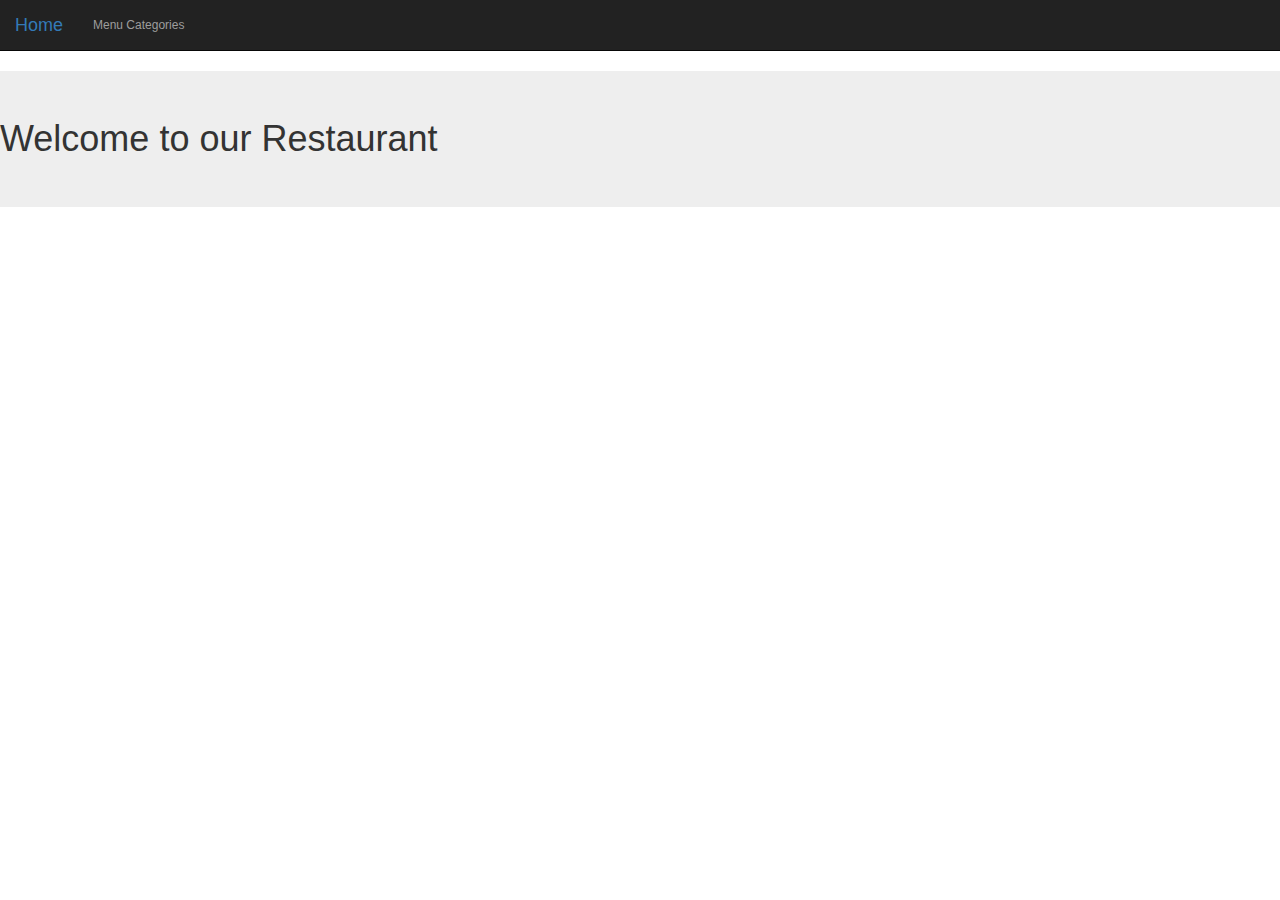
==== 4 Components, Events, Etc/index.html @ 8297bfbc "All assignment 4 requirements satisfied" ====
<!DOCTYPE html>
<html>
  <head>
    <meta charset="utf-8">
    <meta name="viewport" content="width=device-width, initial-scale=1">
    <link rel="stylesheet" href="css/bootstrap.min.css">
    <link rel="stylesheet" href="css/styles.css">
    <title>SPAs with AngularJS - Assignment 4: Restaurant Menu App</title>
  </head>
  <body data-ng-app='MenuApp'>
		<!-- Site navbar -->
		<nav id="site-nav" class="navbar navbar-inverse navbar-static-top">
			<div class="container-fluid">
				<header class="navbar-header">
					<div class="navbar-brand">
						<a href="index.html">Home</a>
					</div>

					<!-- Collapsible menu button -->
					<button type="button" class="navbar-toggle collapsed" data-toggle="collapse" data-target="#navbar-collapsible" aria-expanded="false">
						<span class="sr-only">Toggle navigation</span>
						<span class="icon-bar"></span>
						<span class="icon-bar"></span>
						<span class="icon-bar"></span>
					</button>
				</header>

				<!-- Collapsible menu items -->
				<div class="collapse navbar-collapse" id="navbar-collapsible">
					<ul class="nav navbar-nav text-center">
						<li><a href="" data-ui-sref="categories">Menu Categories</a></li>
					</ul>
				</div>
				<!-- Collapsible menu ends -->
			</div>
		</nav>
		<!-- Site navbar ends -->

    <ui-view></ui-view>

    <loading-spinner></loading-spinner>

    <!-- Libraries -->
    <script src="lib/angular.min.js"></script>
    <script src="lib/angular-ui-router.min.js"></script>
    <script src="lib/jquery-1.11.3.min.js"></script>
    <script src="lib/bootstrap.min.js"></script>

    <!-- Modules -->
    <script src="src/menuapp/menuapp.module.js"></script>
    <script src="src/menuapp/data.module.js"></script>
    <script src="src/spinner/spinner.module.js"></script>

    <!-- Routes -->
    <script src="src/routes.js"></script>

    <!-- MenuApp module artifacts -->
    <script src="src/menuapp/categories.component.js"></script>
    <script src="src/menuapp/categories.controller.js"></script>
    <script src="src/menuapp/categoryitems.component.js"></script>
    <script src="src/menuapp/categoryitems.controller.js"></script>

    <!-- data module artifacts -->
    <script src="src/menuapp/menudata.service.js"></script>

    <!-- 'Spinner' module artifacts -->
    <script src="src/spinner/loadingspinner.component.js"></script>
  </body>
</html>
---- 4 Components, Events, Etc/css/styles.css ----
body {
  font-size: 1.2em;
}

.error {
  color: red;
  font-weight: bold;
  display: none;
}

.loading-icon {
  /*position: absolute;
  left: 50%;
  top: 10px;*/
}

li[data-ui-sref]:hover {
  cursor: pointer;
  text-decoration: underline;
  color: blue;
}
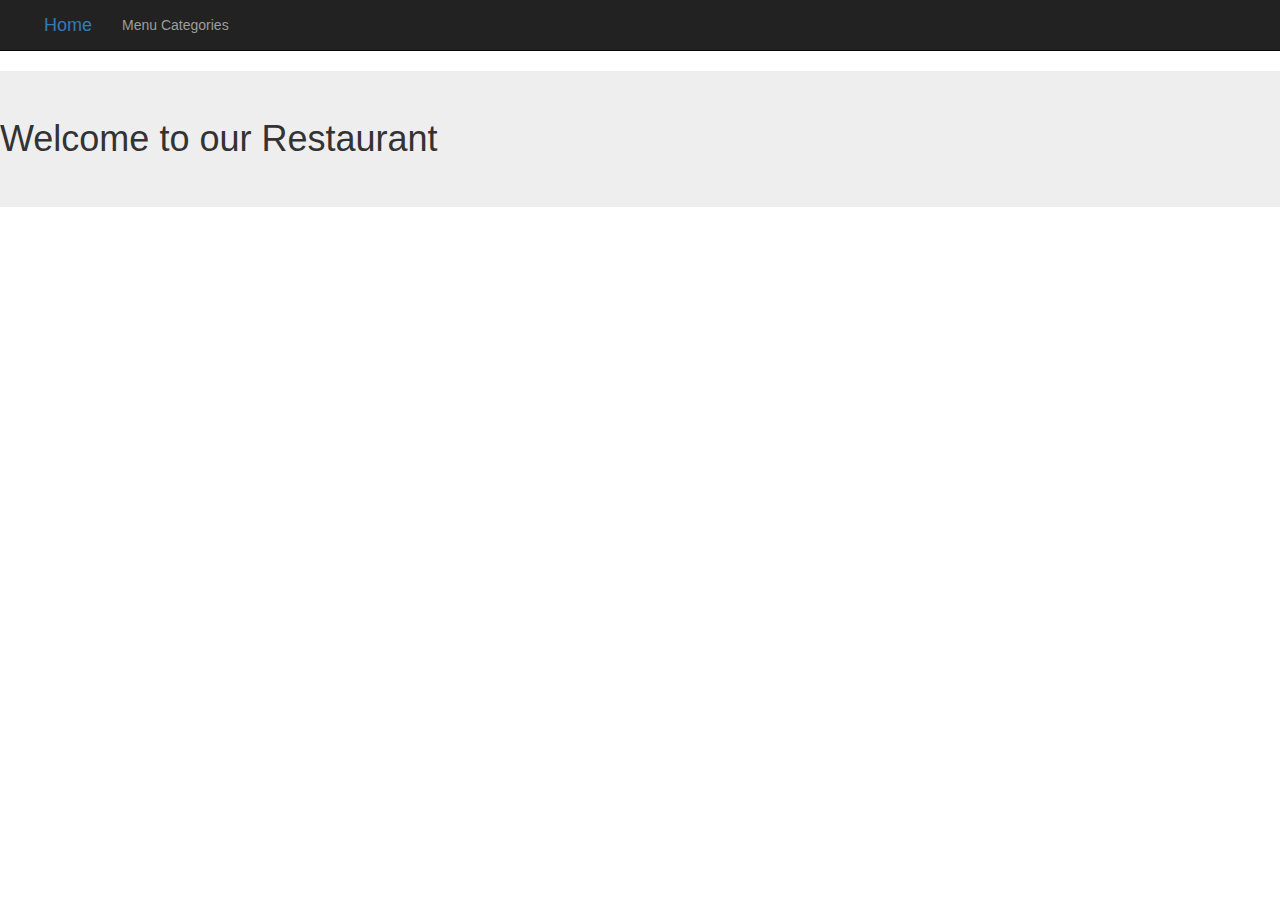
==== commit 3483e8f3: "." ====
--- a/4 Components, Events, Etc/index.html
+++ b/4 Components, Events, Etc/index.html
@@ -13,6 +13,7 @@
 			<div class="container-fluid">
 				<header class="navbar-header">
 					<div class="navbar-brand">
+            <loading-spinner class="loading-icon"></loading-spinner>
 						<a href="index.html">Home</a>
 					</div>
 
@@ -37,8 +38,6 @@
 		<!-- Site navbar ends -->
 
     <ui-view></ui-view>
-
-    <loading-spinner></loading-spinner>
 
     <!-- Libraries -->
     <script src="lib/angular.min.js"></script>
--- a/4 Components, Events, Etc/css/styles.css
+++ b/4 Components, Events, Etc/css/styles.css
@@ -1,17 +1,6 @@
-body {
-  font-size: 1.2em;
-}
-
-.error {
-  color: red;
-  font-weight: bold;
-  display: none;
-}
-
 .loading-icon {
-  /*position: absolute;
-  left: 50%;
-  top: 10px;*/
+  display: inline-block;
+  width: 24px;
 }
 
 li[data-ui-sref]:hover {
